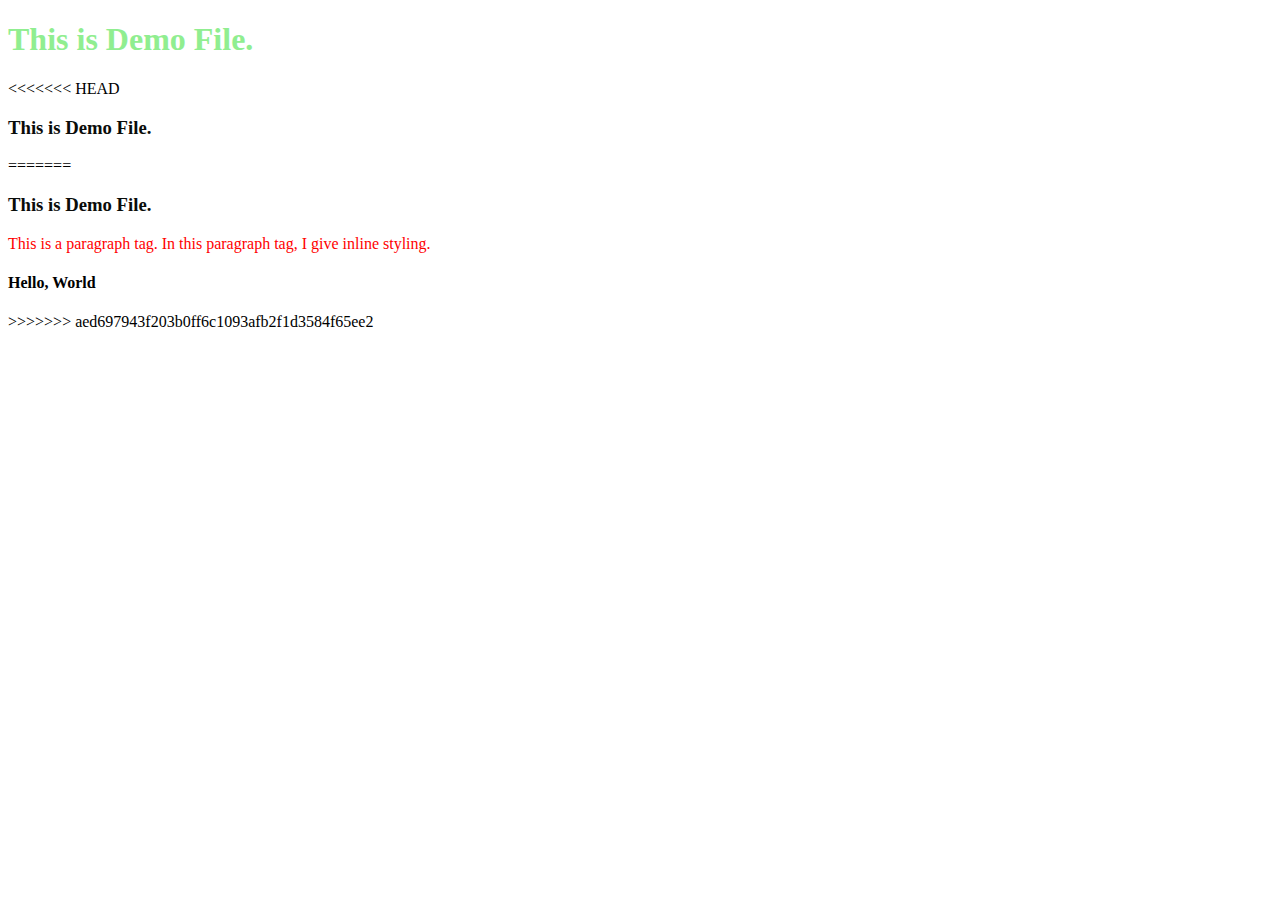
==== Ex.html @ 30bc451f "Fix merge conflict" ====
<!DOCTYPE html>
<html lang="en">
<head>
    <meta charset="UTF-8">
    <meta name="viewport" content="width=device-width, initial-scale=1.0">
    <title>Testing For Git</title>
</head>
<body>
    <h1 style="color: lightgreen;">This is Demo File.</h1>
<<<<<<< HEAD
    <h3 style="color: #0a0c0a;">This is Demo File.</h3> 
=======
    <h3 style="color: #0a0c0a;">This is Demo File.</h3>
    <p style="color: red;">This is a paragraph tag. In this paragraph tag, I give inline styling.</p>
    <h4>Hello, World</h4>
>>>>>>> aed697943f203b0ff6c1093afb2f1d3584f65ee2
</body>
</html>
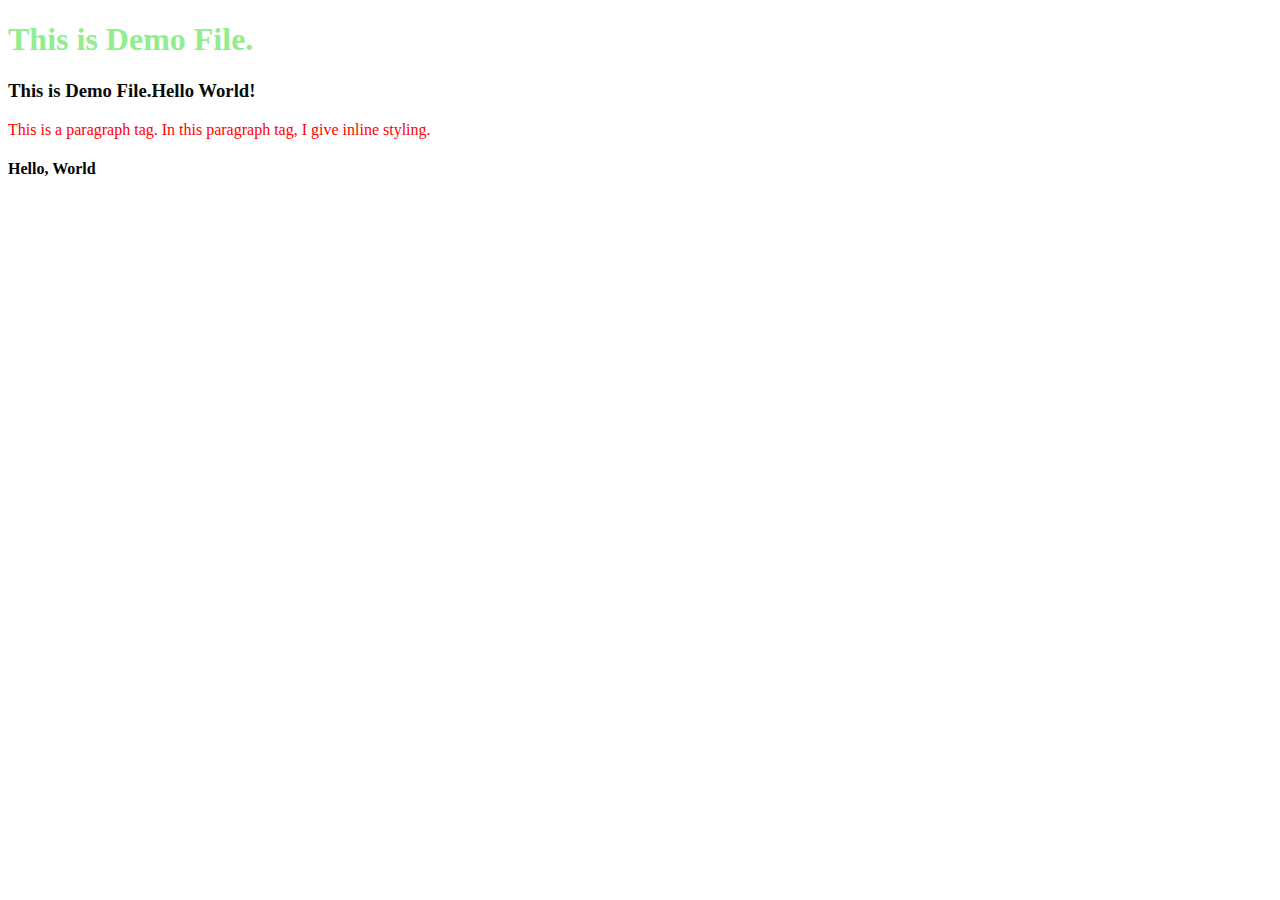
==== commit 140e8b7f: "Add hello world" ====
--- a/Ex.html
+++ b/Ex.html
@@ -7,12 +7,8 @@
 </head>
 <body>
     <h1 style="color: lightgreen;">This is Demo File.</h1>
-<<<<<<< HEAD
-    <h3 style="color: #0a0c0a;">This is Demo File.</h3> 
-=======
-    <h3 style="color: #0a0c0a;">This is Demo File.</h3>
+    <h3 style="color: #0a0c0a;">This is Demo File.Hello World!</h3>
     <p style="color: red;">This is a paragraph tag. In this paragraph tag, I give inline styling.</p>
     <h4>Hello, World</h4>
->>>>>>> aed697943f203b0ff6c1093afb2f1d3584f65ee2
 </body>
-</html>+</html>
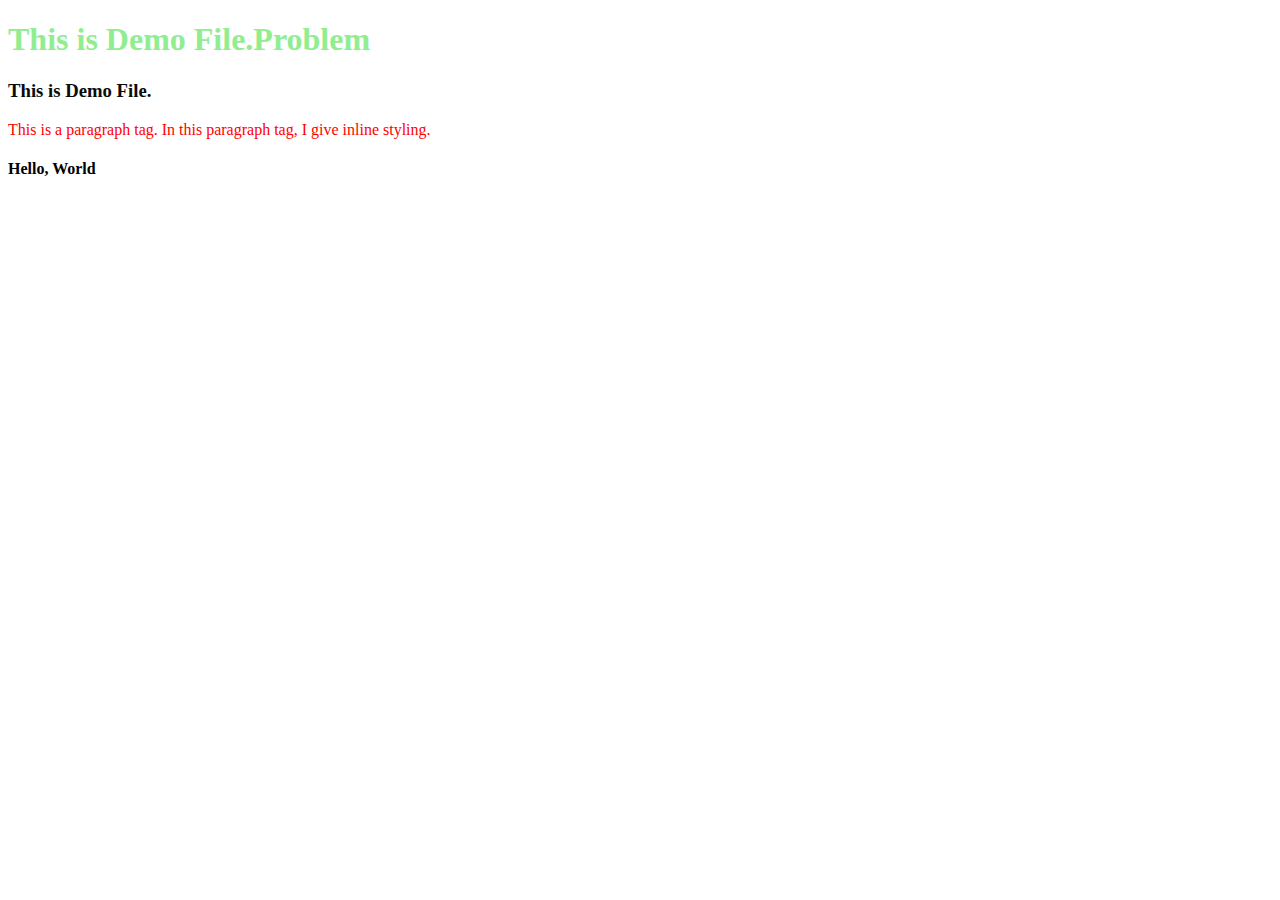
==== commit 347c3ed8: "Pull the repotin" ====
--- a/Ex.html
+++ b/Ex.html
@@ -6,9 +6,9 @@
     <title>Testing For Git</title>
 </head>
 <body>
-    <h1 style="color: lightgreen;">This is Demo File.</h1>
-    <h3 style="color: #0a0c0a;">This is Demo File.Hello World!</h3>
+    <h1 style="color: lightgreen;">This is Demo File.Problem</h1>
+    <h3 style="color: #0a0c0a;">This is Demo File.</h3>
     <p style="color: red;">This is a paragraph tag. In this paragraph tag, I give inline styling.</p>
     <h4>Hello, World</h4>
 </body>
-</html>
+</html> 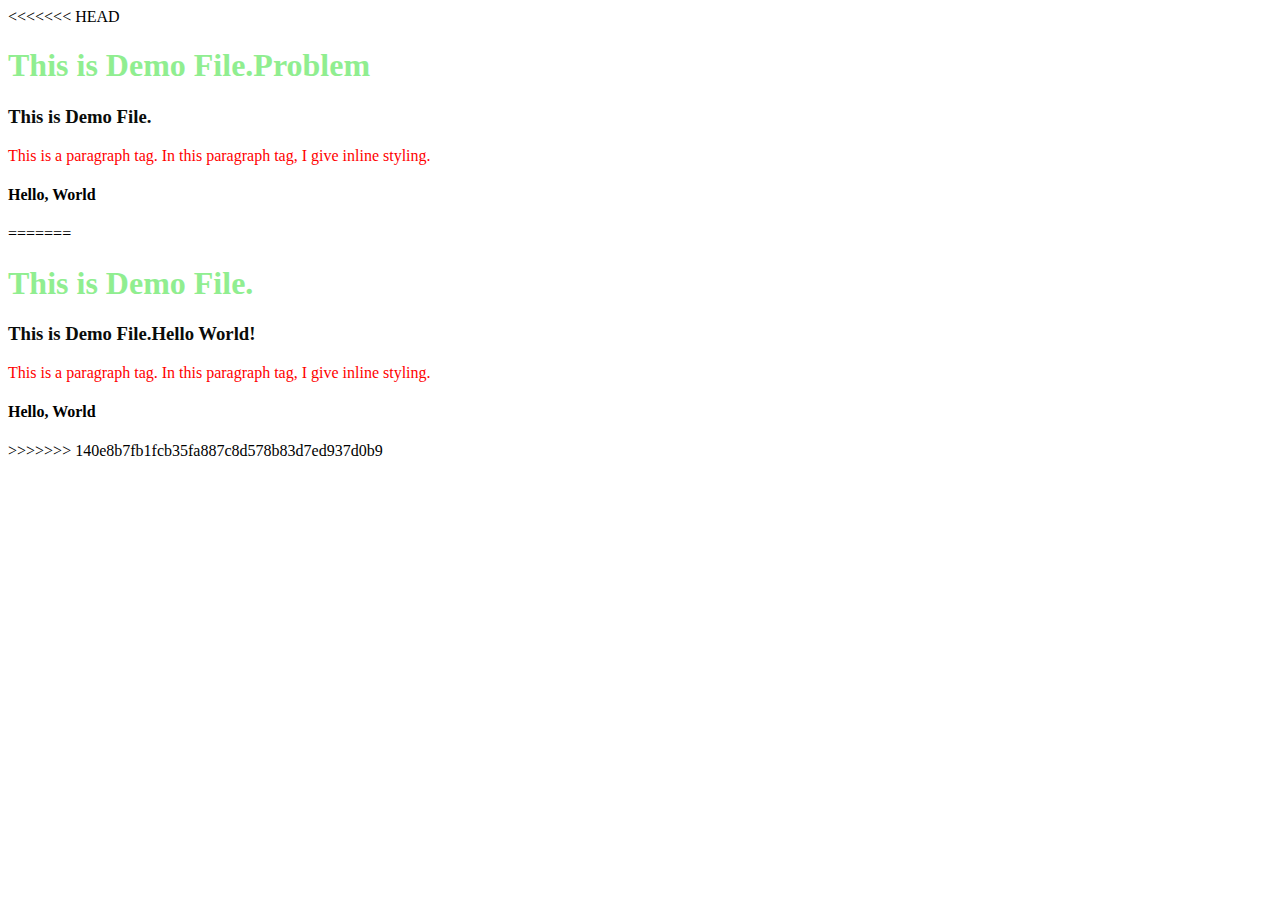
==== commit 25edc828: "Fix merge conflicts" ====
--- a/Ex.html
+++ b/Ex.html
@@ -6,9 +6,18 @@
     <title>Testing For Git</title>
 </head>
 <body>
+<<<<<<< HEAD
     <h1 style="color: lightgreen;">This is Demo File.Problem</h1>
     <h3 style="color: #0a0c0a;">This is Demo File.</h3>
     <p style="color: red;">This is a paragraph tag. In this paragraph tag, I give inline styling.</p>
     <h4>Hello, World</h4>
 </body>
-</html> +</html> 
+=======
+    <h1 style="color: lightgreen;">This is Demo File.</h1>
+    <h3 style="color: #0a0c0a;">This is Demo File.Hello World!</h3>
+    <p style="color: red;">This is a paragraph tag. In this paragraph tag, I give inline styling.</p>
+    <h4>Hello, World</h4>
+</body>
+</html>
+>>>>>>> 140e8b7fb1fcb35fa887c8d578b83d7ed937d0b9
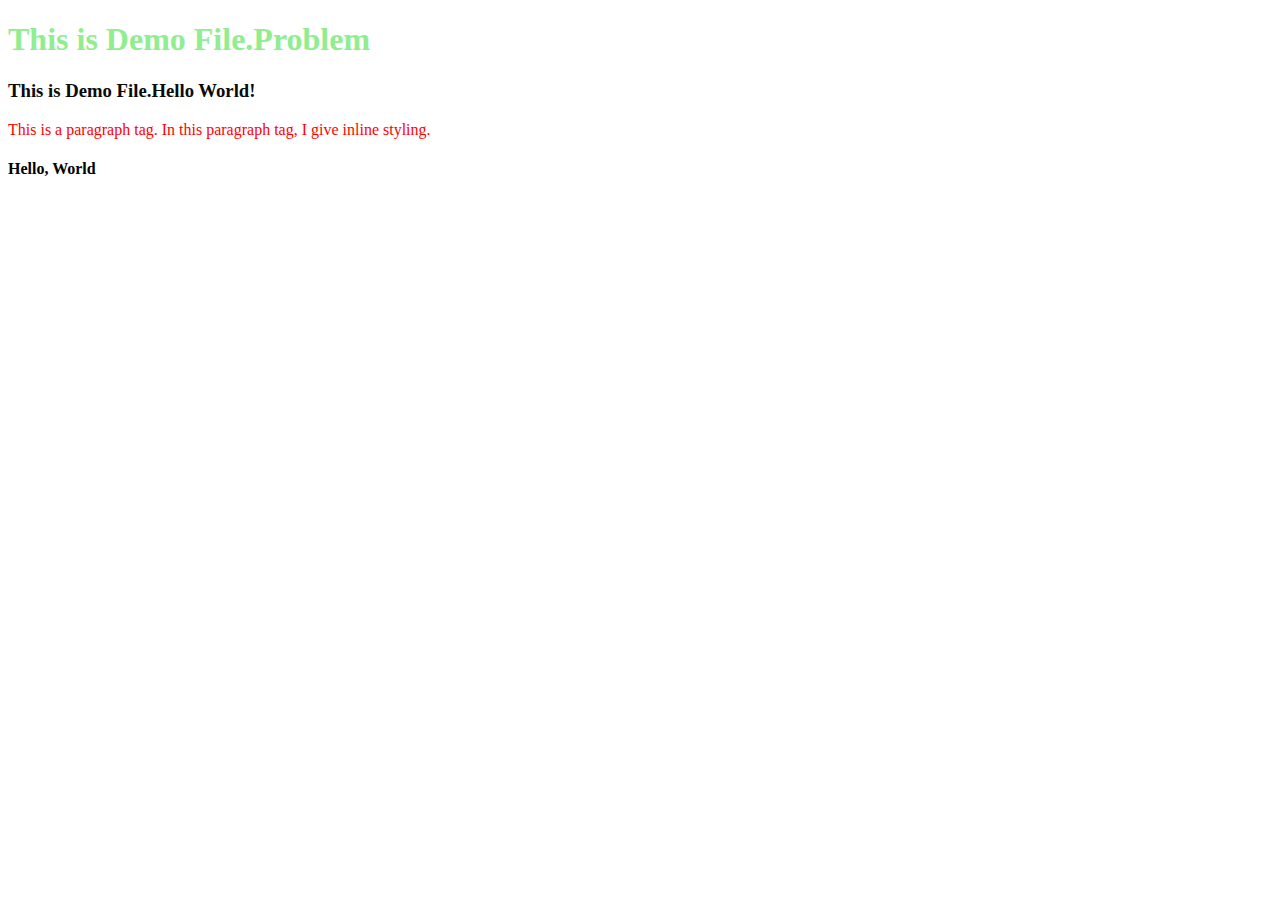
==== commit 38306b63: "Update Ex.html" ====
--- a/Ex.html
+++ b/Ex.html
@@ -6,18 +6,10 @@
     <title>Testing For Git</title>
 </head>
 <body>
-<<<<<<< HEAD
     <h1 style="color: lightgreen;">This is Demo File.Problem</h1>
-    <h3 style="color: #0a0c0a;">This is Demo File.</h3>
+    <h3 style="color: #0a0c0a;">This is Demo File.Hello World!</h3>
     <p style="color: red;">This is a paragraph tag. In this paragraph tag, I give inline styling.</p>
     <h4>Hello, World</h4>
 </body>
 </html> 
-=======
-    <h1 style="color: lightgreen;">This is Demo File.</h1>
-    <h3 style="color: #0a0c0a;">This is Demo File.Hello World!</h3>
-    <p style="color: red;">This is a paragraph tag. In this paragraph tag, I give inline styling.</p>
-    <h4>Hello, World</h4>
-</body>
-</html>
->>>>>>> 140e8b7fb1fcb35fa887c8d578b83d7ed937d0b9
+
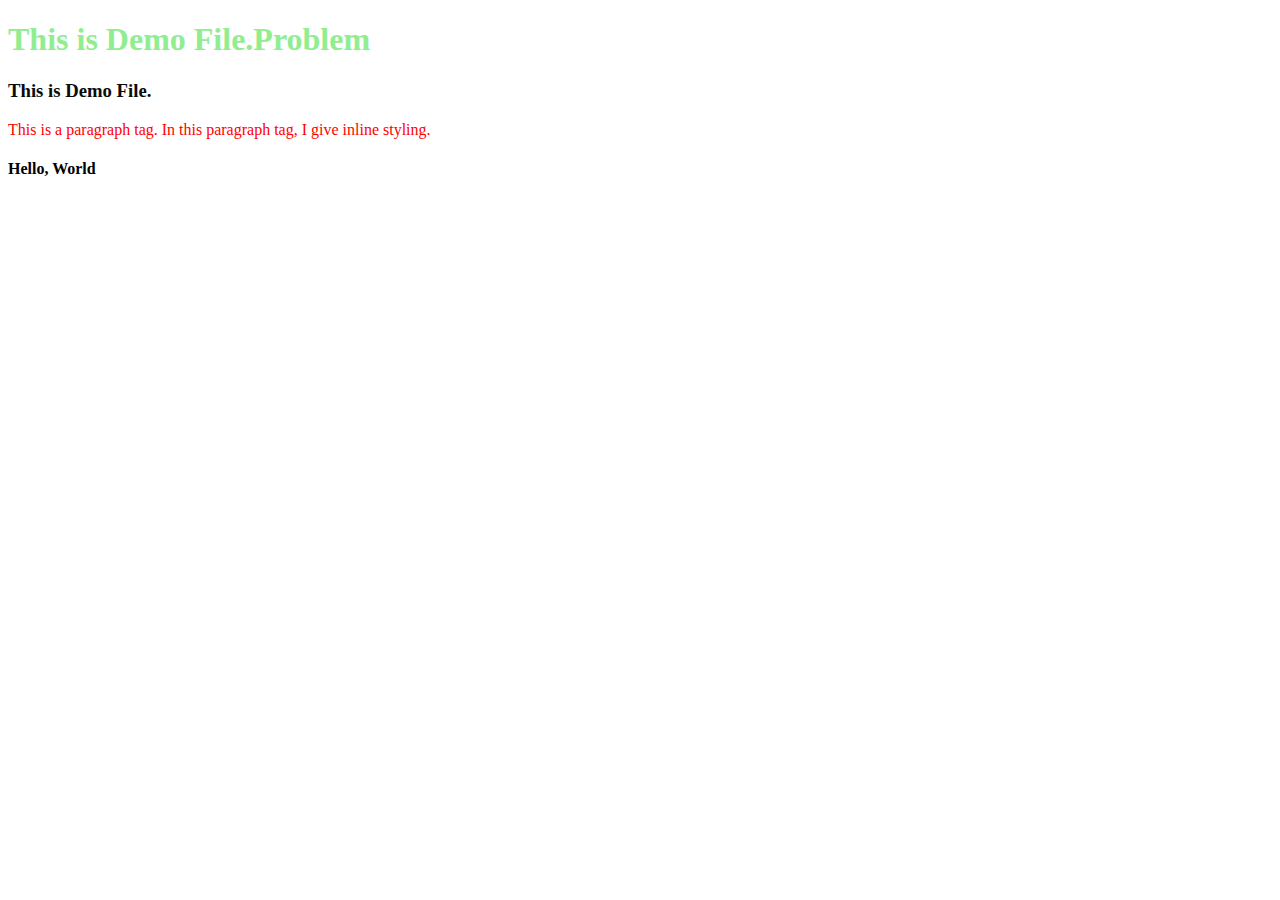
==== commit fe8c4ebe: "Pulling the new repo" ====
--- a/Ex.html
+++ b/Ex.html
@@ -7,9 +7,10 @@
 </head>
 <body>
     <h1 style="color: lightgreen;">This is Demo File.Problem</h1>
-    <h3 style="color: #0a0c0a;">This is Demo File.Hello World!</h3>
+    <h3 style="color: #0a0c0a;">This is Demo File.</h3>
     <p style="color: red;">This is a paragraph tag. In this paragraph tag, I give inline styling.</p>
     <h4>Hello, World</h4>
 </body>
 </html> 
 
+
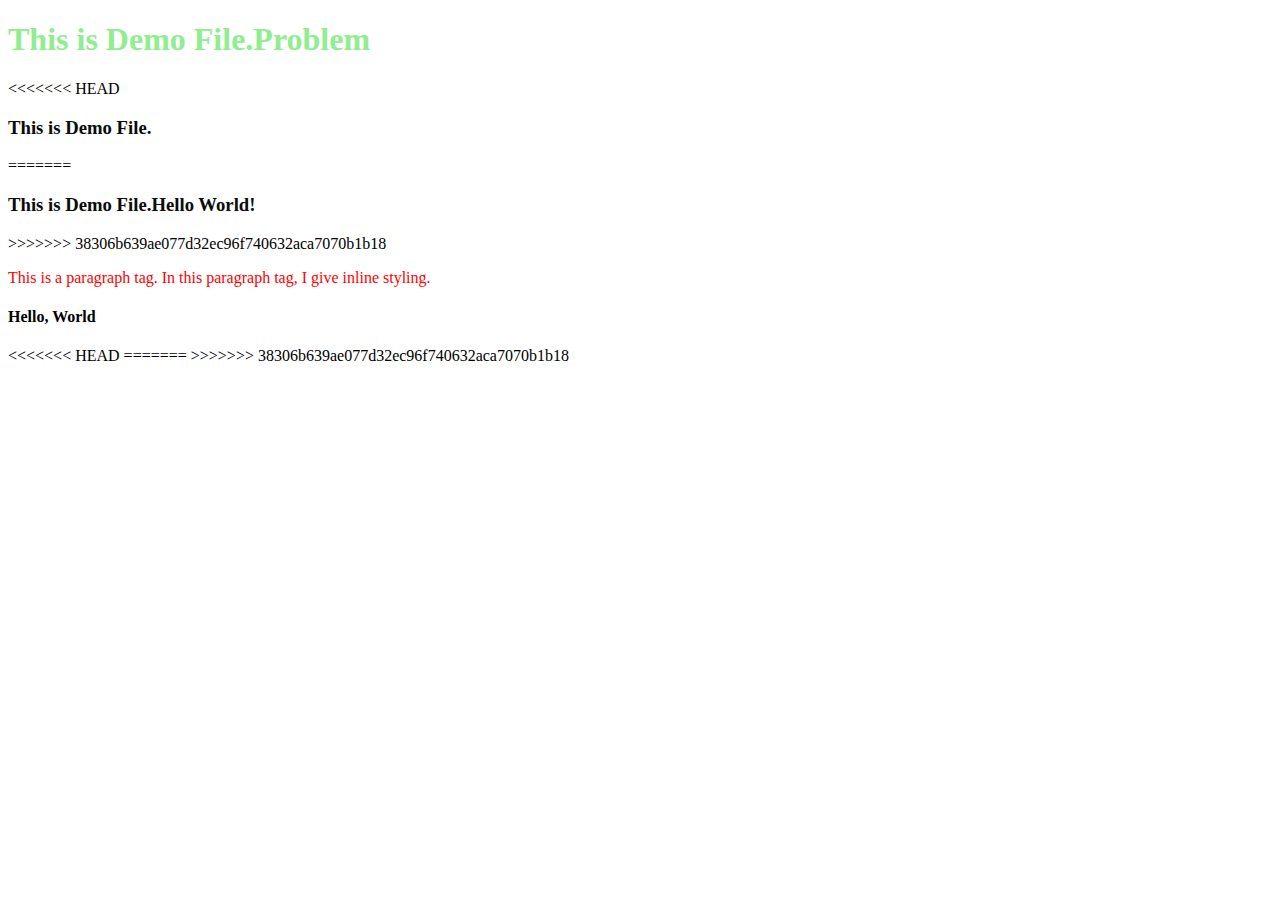
==== commit e708d3b6: "Fix merge conflict" ====
--- a/Ex.html
+++ b/Ex.html
@@ -7,10 +7,17 @@
 </head>
 <body>
     <h1 style="color: lightgreen;">This is Demo File.Problem</h1>
+<<<<<<< HEAD
     <h3 style="color: #0a0c0a;">This is Demo File.</h3>
+=======
+    <h3 style="color: #0a0c0a;">This is Demo File.Hello World!</h3>
+>>>>>>> 38306b639ae077d32ec96f740632aca7070b1b18
     <p style="color: red;">This is a paragraph tag. In this paragraph tag, I give inline styling.</p>
     <h4>Hello, World</h4>
 </body>
 </html> 
 
+<<<<<<< HEAD
 
+=======
+>>>>>>> 38306b639ae077d32ec96f740632aca7070b1b18
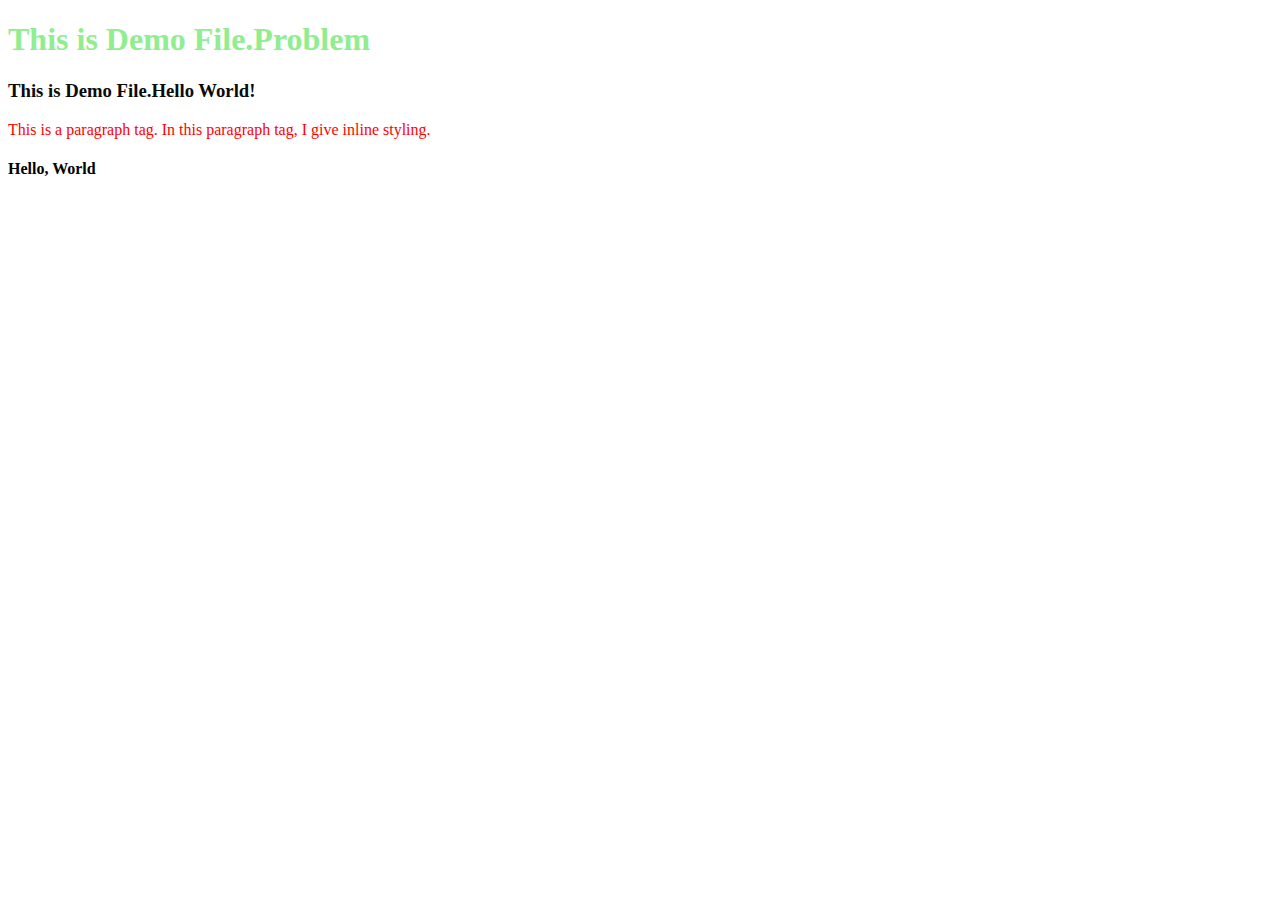
==== commit c596c89f: "Update Ex.html" ====
--- a/Ex.html
+++ b/Ex.html
@@ -7,17 +7,9 @@
 </head>
 <body>
     <h1 style="color: lightgreen;">This is Demo File.Problem</h1>
-<<<<<<< HEAD
-    <h3 style="color: #0a0c0a;">This is Demo File.</h3>
-=======
     <h3 style="color: #0a0c0a;">This is Demo File.Hello World!</h3>
->>>>>>> 38306b639ae077d32ec96f740632aca7070b1b18
     <p style="color: red;">This is a paragraph tag. In this paragraph tag, I give inline styling.</p>
     <h4>Hello, World</h4>
 </body>
 </html> 
 
-<<<<<<< HEAD
-
-=======
->>>>>>> 38306b639ae077d32ec96f740632aca7070b1b18
